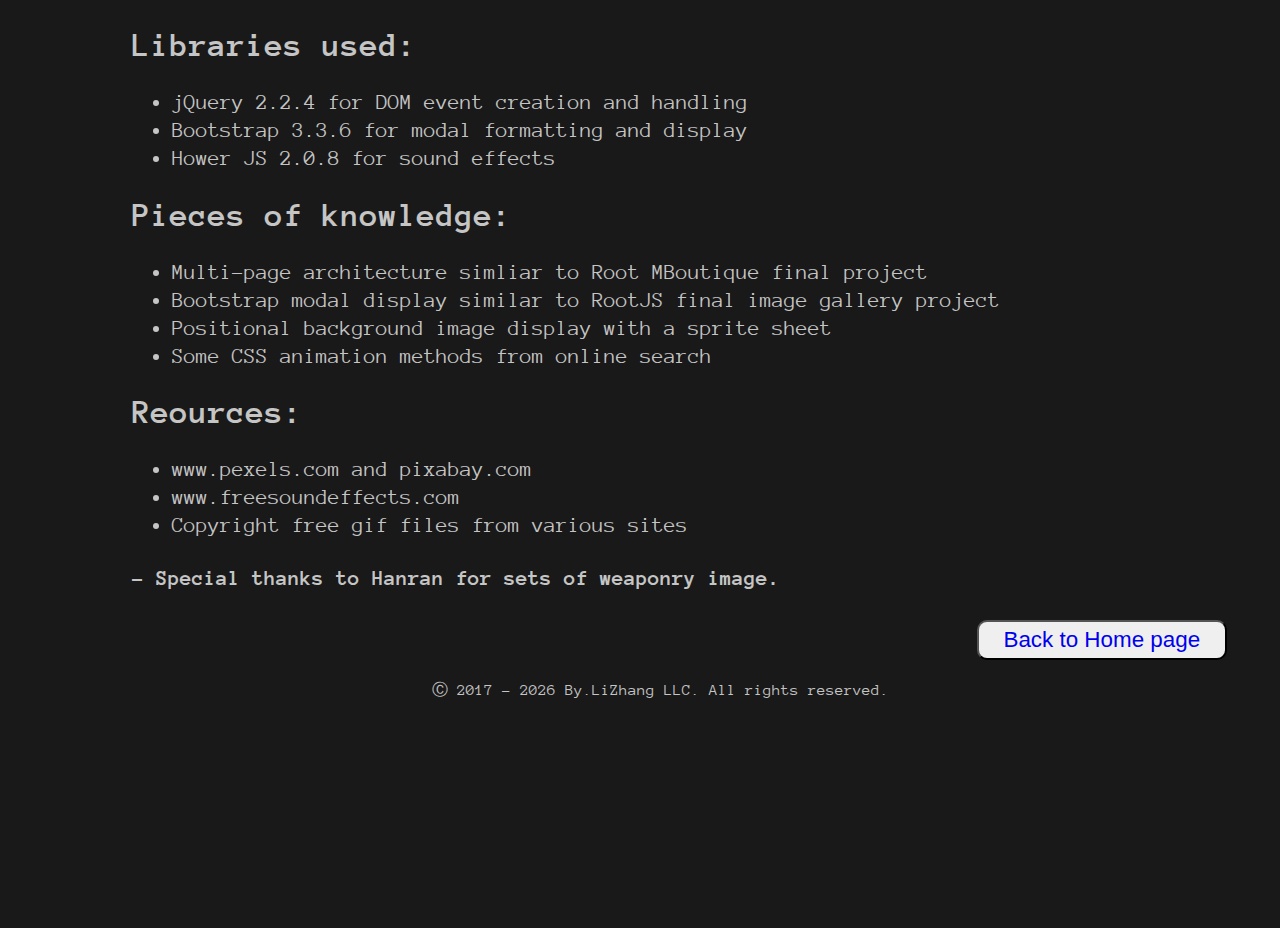
==== about.html @ dd32a66f "removed unused code from files" ====
<!DOCTYPE html>
<html lang="en" id="about">
<head>
	<meta charset="UTF-8">
	<title>About the guess game</title>
  	<link rel="stylesheet" type="text/css" href="style.css">
</head>
<body>
	<section>
		<h2>Libraries used:</h2>
		<ul>
			<li>jQuery 2.2.4 for DOM event creation and handling</li>
			<li>Bootstrap 3.3.6 for modal formatting and display</li>
			<li>Hower JS 2.0.8 for sound effects</li>
		</ul>
		<h2>Pieces of knowledge:</h2>
		<ul>
			<li>Multi-page architecture simliar to Root MBoutique final project</li>
			<li>Bootstrap modal display similar to RootJS final image gallery project</li>
			<li>Positional background image display with a sprite sheet</li>
			<li>Some CSS animation methods from online search</li>
		</ul>
		<h2>Reources: </h2>
		<ul>
			<li>www.pexels.com and pixabay.com</li>
			<li>www.freesoundeffects.com</li>
			<li>Copyright free gif files from various sites</li>
		</ul>
		<h4>- Special thanks to Hanran for sets of weaponry image.</h4>
		<button><a href="home.html">Back to Home page</a></button>
	</section>
	<footer>
	    <p>&#9400 2017 - <script>document.write(new Date().getFullYear());</script> By.LiZhang LLC. All rights reserved.</p>
	</footer>
</body>
</html>
---- style.css ----
/* Google Fonts */
@import url(https://fonts.googleapis.com/css?family=Anonymous+Pro);

/* Global */
#home *, #game *, #win * {
  margin: 0;
  padding: 0;
}

#home body, #game body, #win body, #about body{
  color: rgba(255,255,255,.75);
  font-family: 'Anonymous Pro', monospace;  
  background-color: rgb(25,25,25);  
  height: 100vh;
  margin-top: 3vh;
  width: 96%;
  min-width: 1320px;
  margin: 0 auto;
}

#home footer, #game footer, #win footer,  #about footer{
  width: 500px;
  height: 30px;
  margin: 0 auto;
  text-align: center;
}

/*home page*/

#home #container {
  width: 95%;
  margin: 10px auto;
  position: relative;
}

#home .gamearea, #game .gamearea {
  background-position: 0% 0%;
  width: 650px;
  height: 450px;
  margin-left: 20px;
  margin-bottom: 20px;
  display: inline-block;
  box-sizing: border-box;
}

#home div.typewriter p {
  margin: 0 auto;
  margin-top: 10px;
}

/*#home body {
  margin-top: 10px;
}*/

#home body .gamearea {
    background: url(img/pirates.jpg);
    background-size: contain;
    background-repeat: no-repeat;
    margin-left: 100px; 
    margin-top: 15px;
    margin-bottom: 0px;
}

#home button.start {
  display: inline-block;
  margin: 0;
  position: absolute;
  left: 800px;
  top: 300px;
  bottom: 250px;
  height: 250px;
  width: 250px;
  font-size: 180%;
  text-shadow: 0px 4px 2px rgba(70, 70, 65, 1);
  color: red;
  background-color: darkgrey;
  text-align: center;
  border-radius: 50%;
}

#home button.start:hover {  
   opacity: 1;   
   background-color: rgb(5,190,30);
   /*Reflection*/
  -webkit-box-reflect: below 0px -webkit-gradient(linear, left top, left bottom, from(transparent), color-stop(.7, transparent), to(rgba(0,0,0,0.4)));
 
   /*Glow*/
  -webkit-box-shadow: 0px 0px 100px rgba(5,173,30,0.9);
  -moz-box-shadow: 0px 0px 100px rgba(5,173,30,0.9);
  box-shadow: 0px 0px 50px rgba(5,173,30,0.9);
} 


#home .start > a {
  text-decoration: none;
}

.line-1, .line-2, .line-3{ 
    width: 24em;
    margin: 10px auto;
    border-right: 2px solid rgba(255,255,255,.75);
    font-size: 200%;
    color: #1ec503;
    text-align: left;
    white-space: nowrap;
    overflow: hidden;
}

.line-4{
    width: 24em;
    margin: 20px auto;
    margin-bottom: 10px;
    border-right: 2px solid rgba(255,255,255,.75);
    font-size: 350%;
    color: red;
    font-weight: bold;
    text-align: center;
    white-space: nowrap;
    overflow: hidden;
    text-shadow: 1px 1px darkgrey;
}

.line-5{
    position: absolute;
    top: 180px;  
    left: 750px;
    width: 10em;
    /*margin: 0 auto;*/
    border-right: 2px solid rgba(255,255,255,.75);
    font-size: 100%;
    color: cyan;
    /*text-align: right;*/
    white-space: nowrap;
    overflow: hidden;
}

/* Animation */
.anim-typewriter1{
  animation: typewriter1 4.3s steps(43) 1s 1 normal both,
             blinkTextCursor 0.8s steps(43) 9.6 normal;
  border-right: 2px solid transparent;
  -webkit-animation-delay: 2s; 
}

.anim-typewriter2{
  animation: typewriter2 2.7s steps(27) 1s 1 normal both,
             blinkTextCursor 0.8s steps(27) 5.7 normal;
  border-right: 2px solid transparent;
  -webkit-animation-delay: 11.2s; 
}

.anim-typewriter3{
  animation: typewriter3 5.4s steps(54) 1s 1 normal both,
             blinkTextCursor 0.8s steps(54) 9.7 normal;
  border-right: 2px solid transparent;
  -webkit-animation-delay: 16.3s; 
}

.anim-typewriter4{
  animation: typewriter4 2s steps(13) 1s 1 normal both,
             blinkTextCursor 1s steps(13) 5 normal;
  border-right: 2px solid transparent;
  -webkit-animation-delay: 25s; 
}

.anim-typewriter5{
  animation: typewriter5 2s steps(22) 1s 1 normal both,
             blinkTextCursor 1s steps(22) 20 normal;
  border-right: 2px solid transparent;
  -webkit-animation-delay: 30.5s; 
}

@keyframes typewriter1{
  from{width: 0;}
  to{width: 23.4em;}
}
@keyframes blinkTextCursor{
  from{border-right-color: rgba(255,255,255,.75);}
  to{border-right-color: transparent;}
}

@keyframes typewriter2{
  from{width: 0;}
  to{width: 14.8em;}
}

@keyframes typewriter3{
  from{width: 0;}
  to{width: 29.5em;}
}

@keyframes typewriter4{
  from{width: 0;}
  to{width: 8.6em;}
}

@keyframes typewriter5{
  from{width: 0;}
  to{width: 17.5em;}
}

/*game.html*/

#game body {
  min-width: 1320px; 
  margin: 30px auto; 
}

#game .upperhalf{
  width: 80%;
  min-width: 1320px;
  margin: 10px auto;
  box-sizing: border-box;
}

#game .gamearea {
  background: url(img/gatekeeper.jpg);
  background-size: cover;
  background-repeat: no-repeat;
}

#game .weapon1, #game .weapon2, #game .gamearea {
  height: 450px;
  width: 400px;
  display: inline-block;
  /*border: 1px solid green;*/
  box-sizing: border-box;
  margin: 0;
  position: relative;
  vertical-align: top;
}

#game .gamearea {
  width: 450px;
}

#game .upperhalf img {
  width: 150px;
  margin: 0 20px;
}

#game #numbers {
    /*border: 1px solid blue;*/
    width: 1310px;
    height: 150px;
    vertical-align: top;
    margin: 0 auto;
    box-sizing: border-box;
}

#numbers > div {
  width: 680px;
  margin: 30px 0;
  display: inline-block;
}

#numbers > .rowleft {
  width: 615px;
}

#numbers .rowleft button, #numbers .rowright button {
  height: 95px;
  width: 120px;
  display: inline-block;
  color: red;
  margin: 0;
  border-width: 0;
  font-size: 0;
  background: url(img/roman.jpg);
  background-size: 700px;

  opacity: 0.8;
  /*Transition*/
  -webkit-transition: all 0.5s ease;
  -moz-transition: all 0.5s ease;
  -o-transition: all 0.5s ease;  
  /*Reflection*/
  /*-webkit-box-reflect: below 0px -webkit-gradient(linear, left top, left bottom, from(transparent), color-stop(.7, transparent), to(rgba(0,0,0,0.1)));*/
}

/*#game #numbers button:nth-of-type(1){
  margin-left: 10px;
}
*/
#game #numbers .one {
  background-position-x: 660px;
  background-position-y: 18.4%;
}

#game #numbers .two {
  background-position-x: 560px;
  background-position-y: 18.4%;
}

#game #numbers .three {
  background-position-x: 445px;
  background-position-y: 18.4%;
}

#game #numbers .four {
  background-position-x: 300px;
  background-position-y: 18.4%;
}


#game #numbers .five {
  background-position-x: 155px;
  background-position-y: 18.4%;
}

#game #numbers .six {
  background-position-x: 658px;
  background-position-y: 76%;
  width: 135px;
}

#game #numbers .seven {
  background-position-x: 500px;
  background-position-y: 76%;
  width: 140px;
}

#game #numbers .eight {
  background-position-x: 330px;
  background-position-y: 76%;
  width: 145px;
}

#game #numbers .nine {
  background-position-x: 158px;
  background-position-y: 76%;
  width: 112px;
}

#game #numbers .ten {
  background-position-x: 123px;
  background-position-y: 76%;
  width: 100px;
}

#game #numbers div.wrapper {
  display: inline;
}

#game #numbers .wrapper:hover button, #game #numbers .wrapper:hover .frame {  
   opacity: 1;   
   /*Reflection*/
  /*-webkit-box-reflect: below 0px -webkit-gradient(linear, left top, left bottom, from(transparent), color-stop(.7, transparent), to(rgba(0,0,0,0.4)));*/
 
   /*Glow*/
  -webkit-box-shadow: 0px 0px 120px rgba(198,0,0,0.9);
  -moz-box-shadow: 0px 0px 120px rgba(198,0,0,0.9);
  box-shadow: 0px 0px 120px rgba(198,0,0,0.9);
} 

#game #numbers .frame {
  width: 120px;
  height: 150px;
  position: absolute;
}

#game #numbers .frame.f1 {
  left: 35px;
  top: 30px;
}

#game #numbers .frame.f2 {
  left: 235px;
  top: 30px;
}

#game #numbers .frame.f3 {
  left: 35px;
  top: 183px;
}

#game #numbers .frame.f4 {
  left: 235px;
  top: 183px;
}

#game #numbers .frame.f5 {
  left: 35px;
  top: 330px;
}

#game #numbers .frame.f6 {
  left: 887px;
  top: 30px;
}

#game #numbers .frame.f7 {
  left: 1082px;
  top: 30px;
}

#game #numbers .frame.f8 {
  left: 887px;
  top: 183px;
}

#game #numbers .frame.f9 {
  left: 1082px;
  top: 183px;
}

#game #numbers .frame.f10 {
 left: 887px;
  top: 330px;
}

/*modal*/
#gallery{
  height: 100vh;
}

#game .modal-body > img{
  height: 380px;
  margin: 0 auto;
}

.modal-dialog{
  width: 100%;
}

#game .modal-header .modal-title {
  color: #fff;
  font-size: 2.5em;
  text-align: center;
  height: 100px;
  box-sizing: border-box;
  padding-top: 5px;
}

/*win.html*/
#win body {
  min-width: 1000px;
  width: 90%;
  margin: 10px auto;
}

#win body>p {
  width: 80%
  margin: 10px auto;
  text-align: center;
  font-size: 350%
}

#win .reward {
  background-image: url(img/chest.png);
  width: 900px;
  height: 550px;
  margin: 10px auto;
  background-repeat: no-repeat;
  background-size: contain;
  background-position: center;
}

#win .replay, #win .about {
  height: 60px;
  width: 200px;
  font-size: 200%;
  background-color: darkgrey;
  position: absolute;
  left: 980px;
  
}

#win .replay {
  top: 400px;
}

#win .about {
  top: 500px;
}

#win button {
  border-radius: 10px;
}

#win button a:hover{
  text-decoration: none;
}

/*about page*/
#about body section {
  width: 80%;
  min-width: 800px;
  margin: 20px auto;
  font-size: 1.4em;
}

#about ul {
  margin-bottom: 20px;
}

#about li {
  margin-bottom: 5px;
}

#about button {
  display: inline-block;
  height: 40px;
  width: 250px;
  font-size: 100%;
  color: #fff;
  position: relative;
  left: 80%;
  border-radius: 10px;
}

#about button:hover {
  background-color: #6e8ff4;
}

#about a {
  text-decoration: none;
}
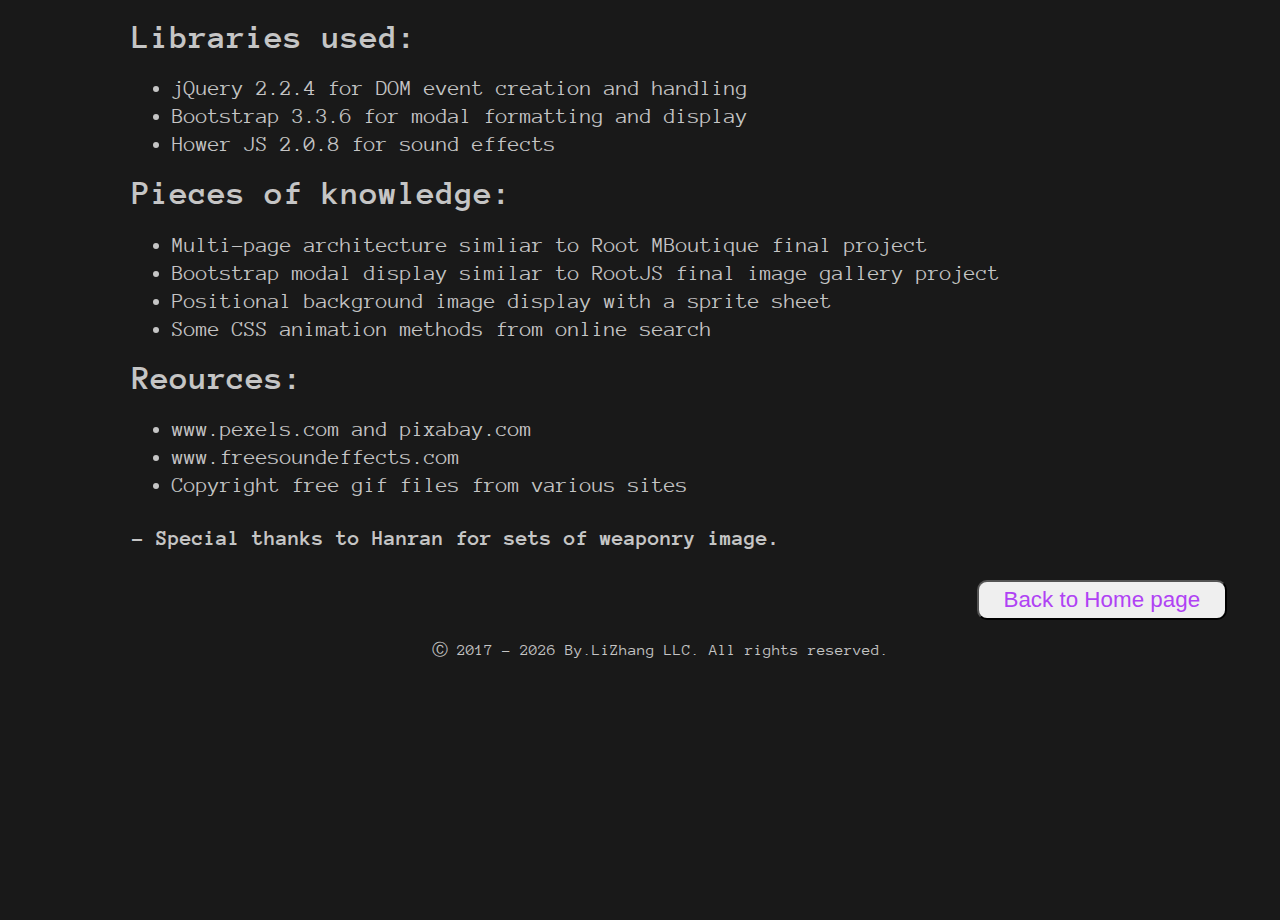
==== commit de9e3a4a: "removed links from buttons" ====
--- a/about.html
+++ b/about.html
@@ -4,6 +4,11 @@
 	<meta charset="UTF-8">
 	<title>About the guess game</title>
   	<link rel="stylesheet" type="text/css" href="style.css">
+  	<script>
+		function home() {
+	      document.location.href = 'home.html';
+	    }
+	</script>
 </head>
 <body>
 	<section>
@@ -27,7 +32,7 @@
 			<li>Copyright free gif files from various sites</li>
 		</ul>
 		<h4>- Special thanks to Hanran for sets of weaponry image.</h4>
-		<button><a href="home.html">Back to Home page</a></button>
+		<button title="Play the game again" onclick="home()">Back to Home page</button>
 	</section>
 	<footer>
 	    <p>&#9400 2017 - <script>document.write(new Date().getFullYear());</script> By.LiZhang LLC. All rights reserved.</p>
--- a/style.css
+++ b/style.css
@@ -477,10 +477,7 @@
 
 #win button {
   border-radius: 10px;
-}
-
-#win button a:hover{
-  text-decoration: none;
+  color: rgb(118,41,165);
 }
 
 /*about page*/
@@ -504,16 +501,16 @@
   height: 40px;
   width: 250px;
   font-size: 100%;
-  color: #fff;
+  color: rgb(176,66,244);
   position: relative;
   left: 80%;
   border-radius: 10px;
 }
 
-#about button:hover {
+#win button:hover, #about button:hover {
   background-color: #6e8ff4;
 }
 
-#about a {
-  text-decoration: none;
-}
+#about h2 {
+  margin: 15px auto;
+}
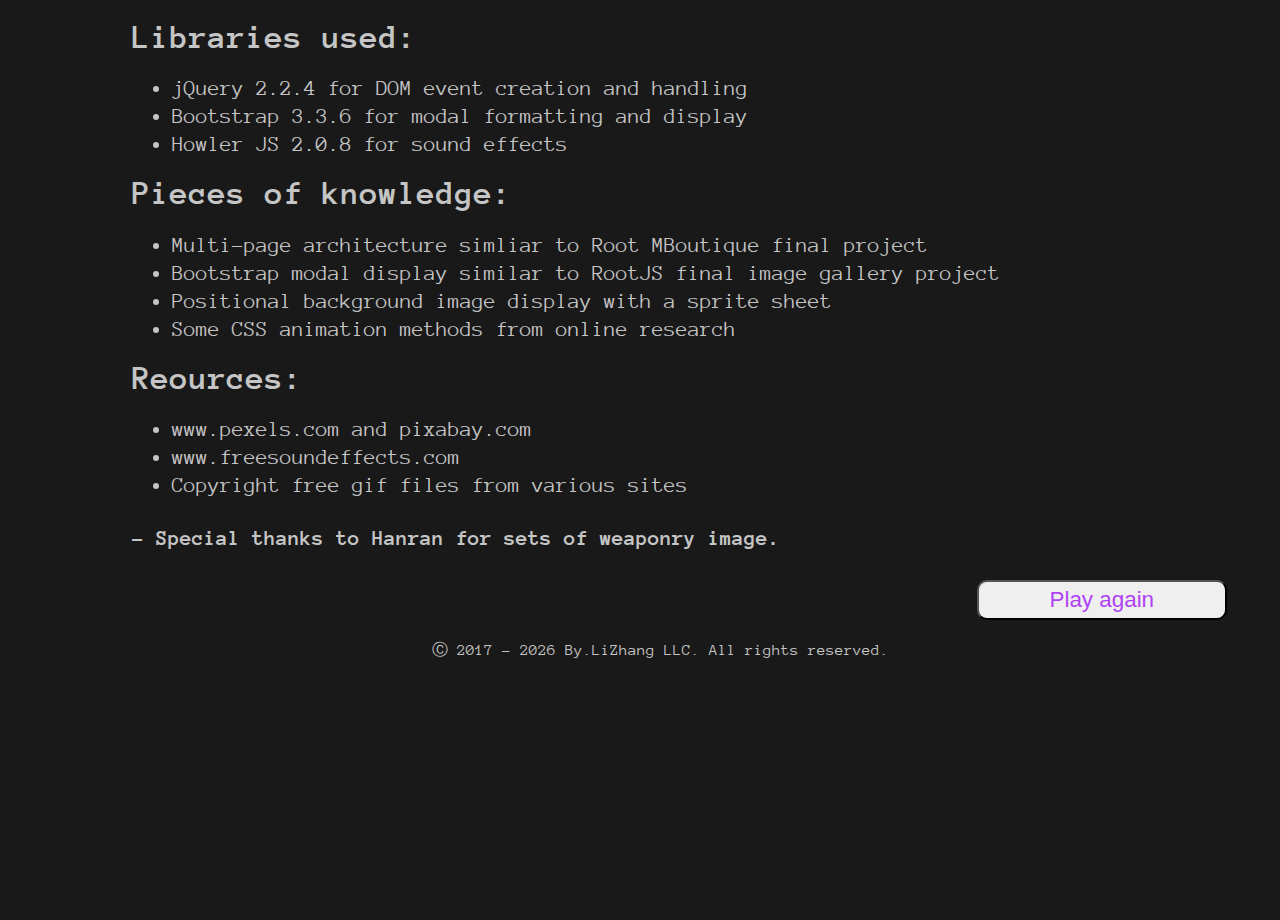
==== commit 463fc306: "fixed typo" ====
--- a/about.html
+++ b/about.html
@@ -16,14 +16,14 @@
 		<ul>
 			<li>jQuery 2.2.4 for DOM event creation and handling</li>
 			<li>Bootstrap 3.3.6 for modal formatting and display</li>
-			<li>Hower JS 2.0.8 for sound effects</li>
+			<li>Howler JS 2.0.8 for sound effects</li>
 		</ul>
 		<h2>Pieces of knowledge:</h2>
 		<ul>
 			<li>Multi-page architecture simliar to Root MBoutique final project</li>
 			<li>Bootstrap modal display similar to RootJS final image gallery project</li>
 			<li>Positional background image display with a sprite sheet</li>
-			<li>Some CSS animation methods from online search</li>
+			<li>Some CSS animation methods from online research</li>
 		</ul>
 		<h2>Reources: </h2>
 		<ul>
@@ -32,7 +32,7 @@
 			<li>Copyright free gif files from various sites</li>
 		</ul>
 		<h4>- Special thanks to Hanran for sets of weaponry image.</h4>
-		<button title="Play the game again" onclick="home()">Back to Home page</button>
+		<button title="Back to Home page" onclick="home()">Play again</button>
 	</section>
 	<footer>
 	    <p>&#9400 2017 - <script>document.write(new Date().getFullYear());</script> By.LiZhang LLC. All rights reserved.</p>
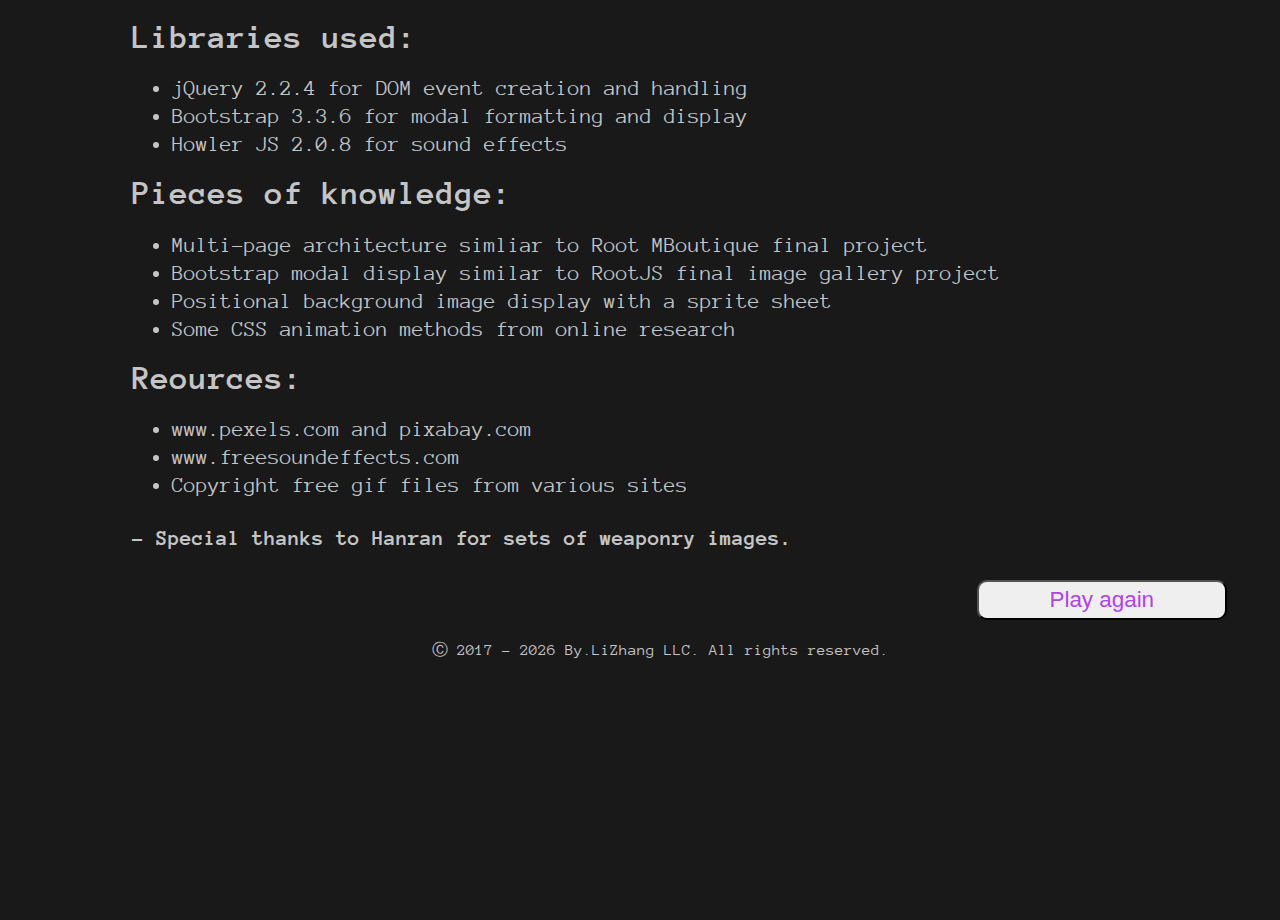
==== commit 7d69e3a5: "fixed typo" ====
--- a/about.html
+++ b/about.html
@@ -3,7 +3,7 @@
 <head>
 	<meta charset="UTF-8">
 	<title>About the guess game</title>
-  	<link rel="stylesheet" type="text/css" href="style.css">
+  	<link rel="stylesheet" type="text/css" href="css/style.css">
   	<script>
 		function home() {
 	      document.location.href = 'home.html';
@@ -31,7 +31,7 @@
 			<li>www.freesoundeffects.com</li>
 			<li>Copyright free gif files from various sites</li>
 		</ul>
-		<h4>- Special thanks to Hanran for sets of weaponry image.</h4>
+		<h4>- Special thanks to Hanran for sets of weaponry images.</h4>
 		<button title="Back to Home page" onclick="home()">Play again</button>
 	</section>
 	<footer>
--- a/css/style.css
+++ b/css/style.css
@@ -0,0 +1,516 @@
+
+ /* Google Fonts */
+@import url(https://fonts.googleapis.com/css?family=Anonymous+Pro);
+
+/* Global */
+#home *, #game *, #win * {
+  margin: 0;
+  padding: 0;
+}
+
+#home body, #game body, #win body, #about body{
+  color: rgba(255,255,255,.75);
+  font-family: 'Anonymous Pro', monospace;  
+  background-color: rgb(25,25,25);  
+  height: 100vh;
+  margin-top: 3vh;
+  width: 96%;
+  min-width: 1320px;
+  margin: 0 auto;
+}
+
+#home footer, #game footer, #win footer,  #about footer{
+  width: 500px;
+  height: 30px;
+  margin: 0 auto;
+  text-align: center;
+}
+
+/*home page*/
+
+#home #container {
+  width: 95%;
+  margin: 10px auto;
+  position: relative;
+}
+
+#home .gamearea, #game .gamearea {
+  background-position: 0% 0%;
+  width: 650px;
+  height: 450px;
+  margin-left: 20px;
+  margin-bottom: 20px;
+  display: inline-block;
+  box-sizing: border-box;
+}
+
+#home div.typewriter p {
+  margin: 0 auto;
+  margin-top: 10px;
+}
+
+/*#home body {
+  margin-top: 10px;
+}*/
+
+#home body .gamearea {
+    background: url(../img/pirates.jpg);
+    background-size: contain;
+    background-repeat: no-repeat;
+    margin-left: 100px; 
+    margin-top: 15px;
+    margin-bottom: 0px;
+}
+
+#home button.start {
+  display: inline-block;
+  margin: 0;
+  position: absolute;
+  left: 800px;
+  top: 300px;
+  bottom: 250px;
+  height: 250px;
+  width: 250px;
+  font-size: 180%;
+  text-shadow: 0px 4px 2px rgba(70, 70, 65, 1);
+  color: red;
+  background-color: darkgrey;
+  text-align: center;
+  border-radius: 50%;
+}
+
+#home button.start:hover {  
+   opacity: 1;   
+   background-color: rgb(5,190,30);
+   /*Reflection*/
+  -webkit-box-reflect: below 0px -webkit-gradient(linear, left top, left bottom, from(transparent), color-stop(.7, transparent), to(rgba(0,0,0,0.4)));
+ 
+   /*Glow*/
+  -webkit-box-shadow: 0px 0px 100px rgba(5,173,30,0.9);
+  -moz-box-shadow: 0px 0px 100px rgba(5,173,30,0.9);
+  box-shadow: 0px 0px 50px rgba(5,173,30,0.9);
+} 
+
+
+#home .start > a {
+  text-decoration: none;
+}
+
+.line-1, .line-2, .line-3{ 
+    width: 24em;
+    margin: 10px auto;
+    border-right: 2px solid rgba(255,255,255,.75);
+    font-size: 200%;
+    color: #1ec503;
+    text-align: left;
+    white-space: nowrap;
+    overflow: hidden;
+}
+
+.line-4{
+    width: 24em;
+    margin: 20px auto;
+    margin-bottom: 10px;
+    border-right: 2px solid rgba(255,255,255,.75);
+    font-size: 350%;
+    color: red;
+    font-weight: bold;
+    text-align: center;
+    white-space: nowrap;
+    overflow: hidden;
+    text-shadow: 1px 1px darkgrey;
+}
+
+.line-5{
+    position: absolute;
+    top: 180px;  
+    left: 750px;
+    width: 10em;
+    /*margin: 0 auto;*/
+    border-right: 2px solid rgba(255,255,255,.75);
+    font-size: 100%;
+    color: cyan;
+    /*text-align: right;*/
+    white-space: nowrap;
+    overflow: hidden;
+}
+
+/* Animation */
+.anim-typewriter1{
+  animation: typewriter1 4.3s steps(43) 1s 1 normal both,
+             blinkTextCursor 0.8s steps(43) 9.6 normal;
+  border-right: 2px solid transparent;
+  -webkit-animation-delay: 2s; 
+}
+
+.anim-typewriter2{
+  animation: typewriter2 2.7s steps(27) 1s 1 normal both,
+             blinkTextCursor 0.8s steps(27) 5.7 normal;
+  border-right: 2px solid transparent;
+  -webkit-animation-delay: 11.2s; 
+}
+
+.anim-typewriter3{
+  animation: typewriter3 5.4s steps(54) 1s 1 normal both,
+             blinkTextCursor 0.8s steps(54) 9.7 normal;
+  border-right: 2px solid transparent;
+  -webkit-animation-delay: 16.3s; 
+}
+
+.anim-typewriter4{
+  animation: typewriter4 2s steps(13) 1s 1 normal both,
+             blinkTextCursor 1s steps(13) 5 normal;
+  border-right: 2px solid transparent;
+  -webkit-animation-delay: 25s; 
+}
+
+.anim-typewriter5{
+  animation: typewriter5 2s steps(22) 1s 1 normal both,
+             blinkTextCursor 1s steps(22) 20 normal;
+  border-right: 2px solid transparent;
+  -webkit-animation-delay: 30.5s; 
+}
+
+@keyframes typewriter1{
+  from{width: 0;}
+  to{width: 23.4em;}
+}
+@keyframes blinkTextCursor{
+  from{border-right-color: rgba(255,255,255,.75);}
+  to{border-right-color: transparent;}
+}
+
+@keyframes typewriter2{
+  from{width: 0;}
+  to{width: 14.8em;}
+}
+
+@keyframes typewriter3{
+  from{width: 0;}
+  to{width: 29.5em;}
+}
+
+@keyframes typewriter4{
+  from{width: 0;}
+  to{width: 8.6em;}
+}
+
+@keyframes typewriter5{
+  from{width: 0;}
+  to{width: 17.5em;}
+}
+
+/*game.html*/
+
+#game body {
+  min-width: 1320px; 
+  margin: 30px auto; 
+}
+
+#game .upperhalf{
+  width: 80%;
+  min-width: 1320px;
+  margin: 10px auto;
+  box-sizing: border-box;
+}
+
+#game .gamearea {
+  background: url(../img/gatekeeper.jpg);
+  background-size: cover;
+  background-repeat: no-repeat;
+}
+
+#game .weapon1, #game .weapon2, #game .gamearea {
+  height: 450px;
+  width: 400px;
+  display: inline-block;
+  /*border: 1px solid green;*/
+  box-sizing: border-box;
+  margin: 0;
+  position: relative;
+  vertical-align: top;
+}
+
+#game .gamearea {
+  width: 450px;
+}
+
+#game .upperhalf img {
+  width: 150px;
+  margin: 0 20px;
+}
+
+#game #numbers {
+    /*border: 1px solid blue;*/
+    width: 1310px;
+    height: 150px;
+    vertical-align: top;
+    margin: 0 auto;
+    box-sizing: border-box;
+}
+
+#numbers > div {
+  width: 680px;
+  margin: 30px 0;
+  display: inline-block;
+}
+
+#numbers > .rowleft {
+  width: 615px;
+}
+
+#numbers .rowleft button, #numbers .rowright button {
+  height: 95px;
+  width: 120px;
+  display: inline-block;
+  color: red;
+  margin: 0;
+  border-width: 0;
+  font-size: 0;
+  background: url(../img/roman.jpg);
+  background-size: 700px;
+
+  opacity: 0.8;
+  /*Transition*/
+  -webkit-transition: all 0.5s ease;
+  -moz-transition: all 0.5s ease;
+  -o-transition: all 0.5s ease;  
+  /*Reflection*/
+  /*-webkit-box-reflect: below 0px -webkit-gradient(linear, left top, left bottom, from(transparent), color-stop(.7, transparent), to(rgba(0,0,0,0.1)));*/
+}
+
+/*#game #numbers button:nth-of-type(1){
+  margin-left: 10px;
+}
+*/
+#game #numbers .one {
+  background-position-x: 660px;
+  background-position-y: 18.4%;
+}
+
+#game #numbers .two {
+  background-position-x: 560px;
+  background-position-y: 18.4%;
+}
+
+#game #numbers .three {
+  background-position-x: 445px;
+  background-position-y: 18.4%;
+}
+
+#game #numbers .four {
+  background-position-x: 300px;
+  background-position-y: 18.4%;
+}
+
+
+#game #numbers .five {
+  background-position-x: 155px;
+  background-position-y: 18.4%;
+}
+
+#game #numbers .six {
+  background-position-x: 658px;
+  background-position-y: 76%;
+  width: 135px;
+}
+
+#game #numbers .seven {
+  background-position-x: 500px;
+  background-position-y: 76%;
+  width: 140px;
+}
+
+#game #numbers .eight {
+  background-position-x: 330px;
+  background-position-y: 76%;
+  width: 145px;
+}
+
+#game #numbers .nine {
+  background-position-x: 158px;
+  background-position-y: 76%;
+  width: 112px;
+}
+
+#game #numbers .ten {
+  background-position-x: 123px;
+  background-position-y: 76%;
+  width: 100px;
+}
+
+#game #numbers div.wrapper {
+  display: inline;
+}
+
+#game #numbers .wrapper:hover button, #game #numbers .wrapper:hover .frame {  
+   opacity: 1;   
+   /*Reflection*/
+  /*-webkit-box-reflect: below 0px -webkit-gradient(linear, left top, left bottom, from(transparent), color-stop(.7, transparent), to(rgba(0,0,0,0.4)));*/
+ 
+   /*Glow*/
+  -webkit-box-shadow: 0px 0px 120px rgba(198,0,0,0.9);
+  -moz-box-shadow: 0px 0px 120px rgba(198,0,0,0.9);
+  box-shadow: 0px 0px 120px rgba(198,0,0,0.9);
+} 
+
+#game #numbers .frame {
+  width: 120px;
+  height: 150px;
+  position: absolute;
+}
+
+#game #numbers .frame.f1 {
+  left: 35px;
+  top: 30px;
+}
+
+#game #numbers .frame.f2 {
+  left: 235px;
+  top: 30px;
+}
+
+#game #numbers .frame.f3 {
+  left: 35px;
+  top: 183px;
+}
+
+#game #numbers .frame.f4 {
+  left: 235px;
+  top: 183px;
+}
+
+#game #numbers .frame.f5 {
+  left: 35px;
+  top: 330px;
+}
+
+#game #numbers .frame.f6 {
+  left: 887px;
+  top: 30px;
+}
+
+#game #numbers .frame.f7 {
+  left: 1082px;
+  top: 30px;
+}
+
+#game #numbers .frame.f8 {
+  left: 887px;
+  top: 183px;
+}
+
+#game #numbers .frame.f9 {
+  left: 1082px;
+  top: 183px;
+}
+
+#game #numbers .frame.f10 {
+ left: 887px;
+  top: 330px;
+}
+
+/*modal*/
+#gallery{
+  height: 100vh;
+}
+
+#game .modal-body > img{
+  height: 380px;
+  margin: 0 auto;
+}
+
+.modal-dialog{
+  width: 100%;
+}
+
+#game .modal-header .modal-title {
+  color: #fff;
+  font-size: 2.5em;
+  text-align: center;
+  height: 100px;
+  box-sizing: border-box;
+  padding-top: 5px;
+}
+
+/*win.html*/
+#win body {
+  min-width: 1000px;
+  width: 90%;
+  margin: 10px auto;
+}
+
+#win body>p {
+  width: 80%
+  margin: 10px auto;
+  text-align: center;
+  font-size: 350%
+}
+
+#win .reward {
+  background-image: url(../img/chest.png);
+  width: 900px;
+  height: 550px;
+  margin: 10px auto;
+  background-repeat: no-repeat;
+  background-size: contain;
+  background-position: center;
+}
+
+#win .replay, #win .about {
+  height: 60px;
+  width: 200px;
+  font-size: 200%;
+  background-color: darkgrey;
+  position: absolute;
+  left: 980px;
+  
+}
+
+#win .replay {
+  top: 400px;
+}
+
+#win .about {
+  top: 500px;
+}
+
+#win button {
+  border-radius: 10px;
+  color: rgb(118,41,165);
+}
+
+/*about page*/
+#about body section {
+  width: 80%;
+  min-width: 800px;
+  margin: 20px auto;
+  font-size: 1.4em;
+}
+
+#about ul {
+  margin-bottom: 20px;
+}
+
+#about li {
+  margin-bottom: 5px;
+}
+
+#about button {
+  display: inline-block;
+  height: 40px;
+  width: 250px;
+  font-size: 100%;
+  color: rgb(176,66,244);
+  position: relative;
+  left: 80%;
+  border-radius: 10px;
+}
+
+#win button:hover, #about button:hover {
+  background-color: #6e8ff4;
+}
+
+#about h2 {
+  margin: 15px auto;
+}
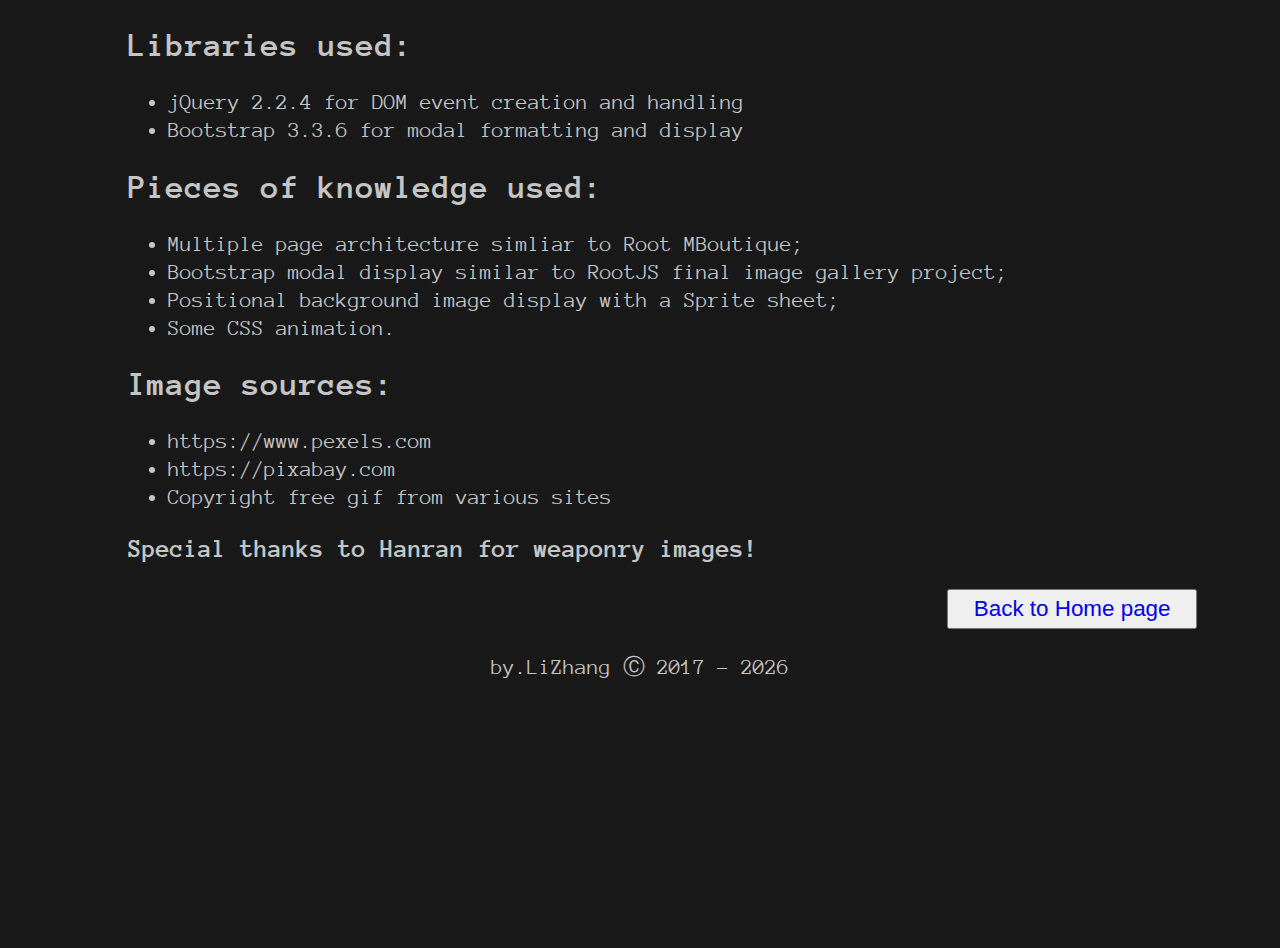
==== commit 79a93cd1: "Merge pull request #4 from ByLiZhang/v0.3" ====
--- a/about.html
+++ b/about.html
@@ -3,39 +3,31 @@
 <head>
 	<meta charset="UTF-8">
 	<title>About the guess game</title>
-  	<link rel="stylesheet" type="text/css" href="css/style.css">
-  	<script>
-		function home() {
-	      document.location.href = 'home.html';
-	    }
-	</script>
+  	<link rel="stylesheet" type="text/css" href="style.css">
 </head>
 <body>
-	<section>
-		<h2>Libraries used:</h2>
-		<ul>
-			<li>jQuery 2.2.4 for DOM event creation and handling</li>
-			<li>Bootstrap 3.3.6 for modal formatting and display</li>
-			<li>Howler JS 2.0.8 for sound effects</li>
-		</ul>
-		<h2>Pieces of knowledge:</h2>
-		<ul>
-			<li>Multi-page architecture simliar to Root MBoutique final project</li>
-			<li>Bootstrap modal display similar to RootJS final image gallery project</li>
-			<li>Positional background image display with a sprite sheet</li>
-			<li>Some CSS animation methods from online research</li>
-		</ul>
-		<h2>Reources: </h2>
-		<ul>
-			<li>www.pexels.com and pixabay.com</li>
-			<li>www.freesoundeffects.com</li>
-			<li>Copyright free gif files from various sites</li>
-		</ul>
-		<h4>- Special thanks to Hanran for sets of weaponry images.</h4>
-		<button title="Back to Home page" onclick="home()">Play again</button>
-	</section>
+	<h2>Libraries used:</h2>
+	<ul>
+		<li>jQuery 2.2.4 for DOM event creation and handling</li>
+		<li>Bootstrap 3.3.6 for modal formatting and display</li>
+	</ul>
+	<h2>Pieces of knowledge used:</h2>
+	<ul>
+		<li>Multiple page architecture simliar to Root MBoutique;</li>
+		<li>Bootstrap modal display similar to RootJS final image gallery project;</li>
+		<li>Positional background image display with a Sprite sheet;</li>
+		<li>Some CSS animation.</li>
+	</ul>
+	<h2>Image sources: </h2>
+	<ul>
+		<li>https://www.pexels.com</li>
+		<li>https://pixabay.com</li>
+		<li>Copyright free gif from various sites</li>
+	</ul>
+	<h3>Special thanks to Hanran for weaponry images!</h3>
+	<button><a href="home.html">Back to Home page</a></button>
 	<footer>
-	    <p>&#9400 2017 - <script>document.write(new Date().getFullYear());</script> By.LiZhang LLC. All rights reserved.</p>
+		<p>by.LiZhang &#9400 2017 - <script>document.write(new Date().getFullYear());</script></p>
 	</footer>
 </body>
 </html>--- a/style.css
+++ b/style.css
@@ -0,0 +1,509 @@
+
+ /* Google Fonts */
+@import url(https://fonts.googleapis.com/css?family=Anonymous+Pro);
+
+/* Global */
+#home *, #game *, #win * {
+  margin: 0;
+  padding: 0;
+}
+
+#home body, #game body, #win body, #about body{
+  color: rgba(255,255,255,.75);
+  font-family: 'Anonymous Pro', monospace;  
+  background-color: rgb(25,25,25);  
+  height: 100vh;
+}
+
+#home footer, #game footer, #win footer,  #about footer{
+  width: 500px;
+  height: 30px;
+  margin: 0 auto;
+  text-align: center;
+}
+
+/*home page*/
+
+#home #container {
+  width: 95%;
+  margin: 10px auto;
+  position: relative;
+}
+
+#home .gamearea, #game .gamearea {
+  background-position: 0% 0%;
+  width: 650px;
+  height: 450px;
+  margin-left: 20px;
+  margin-bottom: 20px;
+  display: inline-block;
+  box-sizing: border-box;
+}
+
+#home div.typewriter p {
+  margin: 0 auto;
+  margin-top: 10px;
+}
+
+/*#home body {
+  margin-top: 10px;
+}*/
+
+#home body .gamearea {
+    background: url(img/pirates.jpg);
+    background-size: contain;
+    background-repeat: no-repeat;
+    margin-left: 100px; 
+    margin-top: 30px;
+    margin-bottom: 0px;
+}
+
+#home button.start {
+  display: inline-block;
+  margin: 0;
+  position: absolute;
+  left: 800px;
+  bottom: 250px;
+  height: 50px;
+  width: 250px;
+  font-size: 150%;
+  color: red;
+  background-color: darkgrey;
+  text-align: center;
+}
+
+#home button.start:hover {  
+   opacity: 1;   
+   background-color: rgb(5,190,30);
+   /*Reflection*/
+  -webkit-box-reflect: below 0px -webkit-gradient(linear, left top, left bottom, from(transparent), color-stop(.7, transparent), to(rgba(0,0,0,0.4)));
+ 
+   /*Glow*/
+  -webkit-box-shadow: 0px 0px 100px rgba(5,173,30,0.9);
+  -moz-box-shadow: 0px 0px 100px rgba(5,173,30,0.9);
+  box-shadow: 0px 0px 50px rgba(5,173,30,0.9);
+} 
+
+
+#home .start > a {
+  text-decoration: none;
+}
+
+.line-1, .line-2, .line-3{ 
+    width: 24em;
+    margin: 10px auto;
+    border-right: 2px solid rgba(255,255,255,.75);
+    font-size: 200%;
+    color: #1ec503;
+    text-align: left;
+    white-space: nowrap;
+    overflow: hidden;
+}
+
+.line-4{
+    width: 24em;
+    margin: 20px auto;
+    margin-bottom: 10px;
+    border-right: 2px solid rgba(255,255,255,.75);
+    font-size: 350%;
+    color: red;
+    font-weight: bold;
+    text-align: center;
+    white-space: nowrap;
+    overflow: hidden;
+    text-shadow: 1px 1px darkgrey;
+}
+
+.line-5{
+    position: absolute;
+    top: 180px;  
+    left: 750px;
+    width: 10em;
+    /*margin: 0 auto;*/
+    border-right: 2px solid rgba(255,255,255,.75);
+    font-size: 100%;
+    color: cyan;
+    /*text-align: right;*/
+    white-space: nowrap;
+    overflow: hidden;
+}
+
+/* Animation */
+.anim-typewriter1{
+  animation: typewriter1 4.4s steps(44) 1s 1 normal both,
+             blinkTextCursor 0.8s steps(44) 9.6 normal;
+  border-right: 2px solid transparent;
+  -webkit-animation-delay: 3s; 
+}
+
+.anim-typewriter2{
+  animation: typewriter2 2.7s steps(27) 1s 1 normal both,
+             blinkTextCursor 0.8s steps(27) 5.7 normal;
+  border-right: 2px solid transparent;
+  -webkit-animation-delay: 11.2s; 
+}
+
+.anim-typewriter3{
+  animation: typewriter3 5.4s steps(54) 1s 1 normal both,
+             blinkTextCursor 0.8s steps(54) 9.7 normal;
+  border-right: 2px solid transparent;
+  -webkit-animation-delay: 16.3s; 
+}
+
+.anim-typewriter4{
+  animation: typewriter4 2s steps(13) 1s 1 normal both,
+             blinkTextCursor 1s steps(13) 5 normal;
+  border-right: 2px solid transparent;
+  -webkit-animation-delay: 25s; 
+}
+
+.anim-typewriter5{
+  animation: typewriter5 2s steps(22) 1s 1 normal both,
+             blinkTextCursor 1s steps(22) 20 normal;
+  border-right: 2px solid transparent;
+  -webkit-animation-delay: 30.5s; 
+}
+
+@keyframes typewriter1{
+  from{width: 0;}
+  to{width: 24em;}
+}
+@keyframes blinkTextCursor{
+  from{border-right-color: rgba(255,255,255,.75);}
+  to{border-right-color: transparent;}
+}
+
+@keyframes typewriter2{
+  from{width: 0;}
+  to{width: 14.8em;}
+}
+
+@keyframes typewriter3{
+  from{width: 0;}
+  to{width: 29.5em;}
+}
+
+@keyframes typewriter4{
+  from{width: 0;}
+  to{width: 8.8em;}
+}
+
+@keyframes typewriter5{
+  from{width: 0;}
+  to{width: 17.5em;}
+}
+
+/*game.html*/
+
+#game body {
+  min-width: 1400px; 
+  margin: 0 auto; 
+}
+
+#game .upperhalf{
+  width: 80%;
+  min-width: 1350px;
+  margin: 10px auto;
+  box-sizing: border-box;
+}
+
+#game .gamearea {
+  background: url(img/gatekeeper.jpg);
+  background-size: cover;
+  background-repeat: no-repeat;
+}
+
+#game .weapon1, #game .weapon2, #game .gamearea {
+  height: 450px;
+  width: 450px;
+  display: inline-block;
+  /*border: 1px solid green;*/
+  box-sizing: border-box;
+  margin: 0;
+  position: relative;
+  vertical-align: top;
+}
+
+#game .upperhalf img {
+  width: 150px;
+  margin: 0 30px;
+}
+
+#game #numbers {
+    /*border: 1px solid blue;*/
+    width: 1350px;
+    height: 150px;
+    vertical-align: top;
+    margin: 0 auto;
+    box-sizing: border-box;
+}
+
+#numbers > div {
+  width: 680px;
+  margin: 30px 0;
+  display: inline-block;
+}
+
+#numbers > .rowleft {
+  width: 615px;
+  margin-left: 35px;
+}
+
+#numbers .rowleft button, #numbers .rowright button {
+  height: 95px;
+  width: 120px;
+  display: inline-block;
+  color: red;
+  margin: 0;
+  border-width: 0;
+  font-size: 0;
+  background: url(img/roman.jpg);
+  background-size: 700px;
+
+  opacity: 0.8;
+  /*Transition*/
+  -webkit-transition: all 0.5s ease;
+  -moz-transition: all 0.5s ease;
+  -o-transition: all 0.5s ease;  
+  /*Reflection*/
+  /*-webkit-box-reflect: below 0px -webkit-gradient(linear, left top, left bottom, from(transparent), color-stop(.7, transparent), to(rgba(0,0,0,0.1)));*/
+}
+
+/*#game #numbers button:nth-of-type(1){
+  margin-left: 10px;
+}
+*/
+#game #numbers .one {
+  background-position-x: 660px;
+  background-position-y: 18.4%;
+}
+
+#game #numbers .two {
+  background-position-x: 560px;
+  background-position-y: 18.4%;
+}
+
+#game #numbers .three {
+  background-position-x: 445px;
+  background-position-y: 18.4%;
+}
+
+#game #numbers .four {
+  background-position-x: 300px;
+  background-position-y: 18.4%;
+}
+
+
+#game #numbers .five {
+  background-position-x: 155px;
+  background-position-y: 18.4%;
+}
+
+#game #numbers .six {
+  background-position-x: 658px;
+  background-position-y: 76%;
+  width: 135px;
+}
+
+#game #numbers .seven {
+  background-position-x: 500px;
+  background-position-y: 76%;
+  width: 140px;
+}
+
+#game #numbers .eight {
+  background-position-x: 330px;
+  background-position-y: 76%;
+  width: 145px;
+}
+
+#game #numbers .nine {
+  background-position-x: 158px;
+  background-position-y: 76%;
+  width: 112px;
+}
+
+#game #numbers .ten {
+  background-position-x: 123px;
+  background-position-y: 76%;
+  width: 100px;
+}
+
+#game #numbers div.wrapper {
+  display: inline;
+}
+
+#game #numbers .wrapper:hover button, #game #numbers .wrapper:hover .frame {  
+   opacity: 1;   
+   /*Reflection*/
+  /*-webkit-box-reflect: below 0px -webkit-gradient(linear, left top, left bottom, from(transparent), color-stop(.7, transparent), to(rgba(0,0,0,0.4)));*/
+ 
+   /*Glow*/
+  -webkit-box-shadow: 0px 0px 120px rgba(198,0,0,0.9);
+  -moz-box-shadow: 0px 0px 120px rgba(198,0,0,0.9);
+  box-shadow: 0px 0px 120px rgba(198,0,0,0.9);
+} 
+
+#game #numbers .frame {
+  width: 120px;
+  height: 150px;
+  position: absolute;
+}
+
+#game #numbers .frame.f1 {
+  left: 70px;
+  top: 15px;
+}
+
+#game #numbers .frame.f2 {
+  left: 290px;
+  top: 15px;
+}
+
+#game #numbers .frame.f3 {
+  left: 70px;
+  top: 165px;
+}
+
+#game #numbers .frame.f4 {
+  left: 290px;
+  top: 165px;
+}
+
+#game #numbers .frame.f5 {
+  left: 70px;
+  top: 315px;
+}
+
+#game #numbers .frame.f6 {
+  left: 975px;
+  top: 15px;
+}
+
+#game #numbers .frame.f7 {
+  left: 1185px;
+  top: 15px;
+}
+
+#game #numbers .frame.f8 {
+  left: 975px;
+  top: 165px;
+}
+
+#game #numbers .frame.f9 {
+  left: 1185px;
+  top: 165px;
+}
+
+#game #numbers .frame.f10 {
+ left: 975px;
+  top: 315px;
+}
+
+/*modal*/
+#gallery{
+  height: 100vh;
+}
+
+#game .modal-body > img{
+  max-height: 100%;
+  height: 380px;
+  margin: auto;
+}
+
+.modal-dialog{
+  width: 100%;
+}
+
+/*#game .modal-header {
+  padding: 20px auto;
+}*/
+
+#game .modal-header .modal-title {
+  color: #fff;
+  font-size: 2.5em;
+  text-align: center;
+  height: 100px;
+  box-sizing: border-box;
+  padding-top: 5px;
+}
+
+/*win.html*/
+#win body {
+  min-width: 1000px;
+  width: 90%;
+  margin: 20px auto;
+}
+
+#win body>p {
+  width: 80%
+  margin: 10px auto;
+  text-align: center;
+  font-size: 350%
+}
+
+#win .reward {
+  background-image: url(img/chest.png);
+  width: 900px;
+  height: 650px;
+  margin: 10px auto;
+  background-repeat: no-repeat;
+  background-size: contain;
+  background-position: center;
+}
+
+#win .replay, #win .about {
+  height: 60px;
+  width: 200px;
+  font-size: 200%;
+  background-color: darkgrey;
+  position: absolute;
+  left: 980px;
+  
+}
+
+#win .replay {
+  top: 400px;
+}
+
+#win .about {
+  top: 500px;
+}
+
+#win button a:hover{
+  text-decoration: none;
+}
+
+/*about page*/
+#about body {
+  width: 80%;
+  min-width: 800px;
+  margin: 20px auto;
+  font-size: 1.4em;
+}
+
+#about ul {
+  margin-bottom: 20px;
+}
+
+#about li {
+  margin-bottom: 5px;
+}
+
+#about button {
+  display: inline-block;
+  height: 40px;
+  width: 250px;
+  font-size: 100%;
+  color: #fff;
+  position: relative;
+  left: 80%;
+}
+
+#about button:hover {
+  background-color: #6e8ff4;
+}
+
+#about a {
+  text-decoration: none;
+}
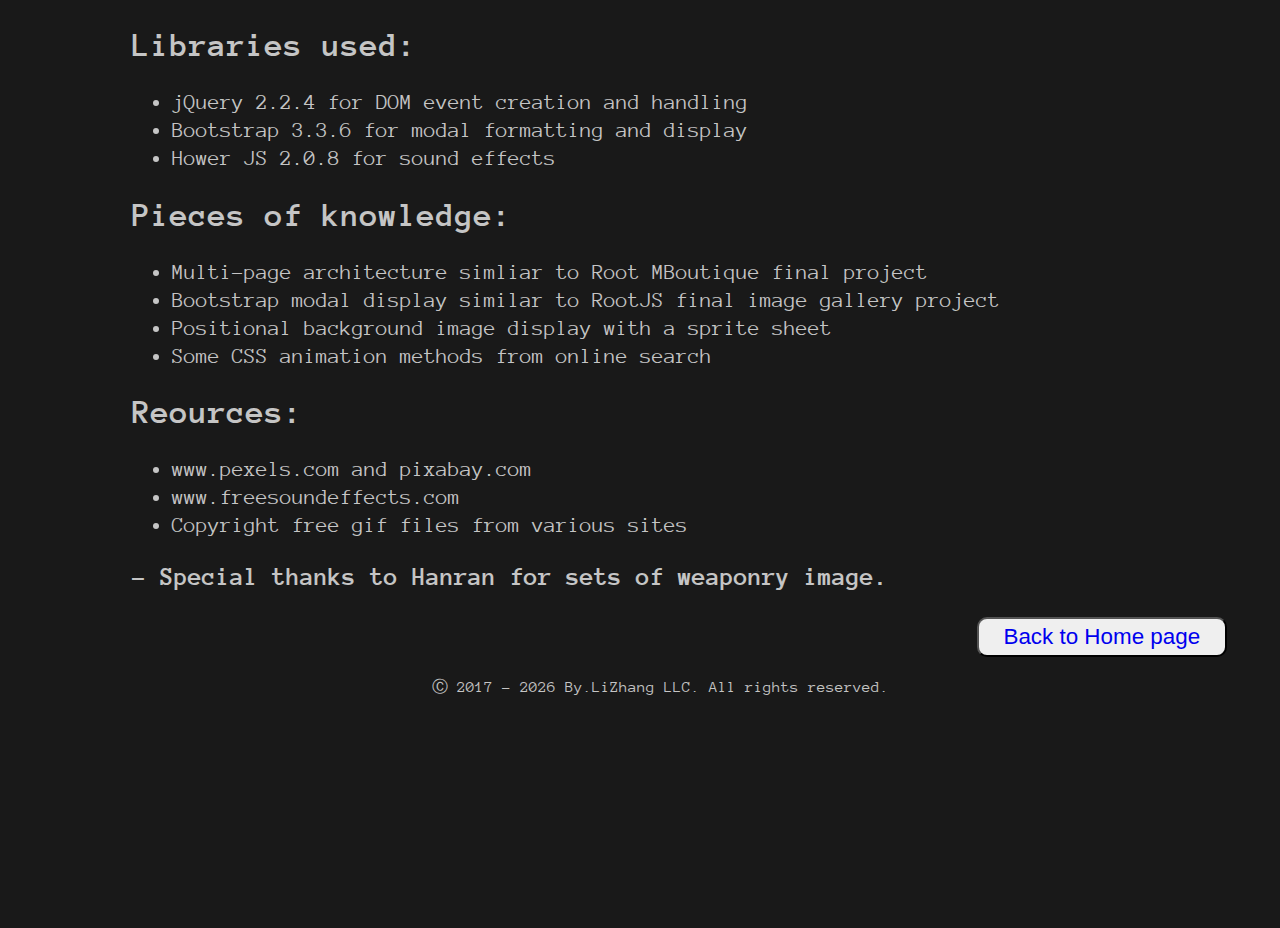
==== commit 28fc4cdb: "Merge pull request #5 from ByLiZhang/v0.4" ====
--- a/about.html
+++ b/about.html
@@ -6,28 +6,31 @@
   	<link rel="stylesheet" type="text/css" href="style.css">
 </head>
 <body>
-	<h2>Libraries used:</h2>
-	<ul>
-		<li>jQuery 2.2.4 for DOM event creation and handling</li>
-		<li>Bootstrap 3.3.6 for modal formatting and display</li>
-	</ul>
-	<h2>Pieces of knowledge used:</h2>
-	<ul>
-		<li>Multiple page architecture simliar to Root MBoutique;</li>
-		<li>Bootstrap modal display similar to RootJS final image gallery project;</li>
-		<li>Positional background image display with a Sprite sheet;</li>
-		<li>Some CSS animation.</li>
-	</ul>
-	<h2>Image sources: </h2>
-	<ul>
-		<li>https://www.pexels.com</li>
-		<li>https://pixabay.com</li>
-		<li>Copyright free gif from various sites</li>
-	</ul>
-	<h3>Special thanks to Hanran for weaponry images!</h3>
-	<button><a href="home.html">Back to Home page</a></button>
+	<section>
+		<h2>Libraries used:</h2>
+		<ul>
+			<li>jQuery 2.2.4 for DOM event creation and handling</li>
+			<li>Bootstrap 3.3.6 for modal formatting and display</li>
+			<li>Hower JS 2.0.8 for sound effects</li>
+		</ul>
+		<h2>Pieces of knowledge:</h2>
+		<ul>
+			<li>Multi-page architecture simliar to Root MBoutique final project</li>
+			<li>Bootstrap modal display similar to RootJS final image gallery project</li>
+			<li>Positional background image display with a sprite sheet</li>
+			<li>Some CSS animation methods from online search</li>
+		</ul>
+		<h2>Reources: </h2>
+		<ul>
+			<li>www.pexels.com and pixabay.com</li>
+			<li>www.freesoundeffects.com</li>
+			<li>Copyright free gif files from various sites</li>
+		</ul>
+		<h3>- Special thanks to Hanran for sets of weaponry image.</h3>
+		<button><a href="home.html">Back to Home page</a></button>
+	</section>
 	<footer>
-		<p>by.LiZhang &#9400 2017 - <script>document.write(new Date().getFullYear());</script></p>
+	    <p>&#9400 2017 - <script>document.write(new Date().getFullYear());</script> By.LiZhang LLC. All rights reserved.</p>
 	</footer>
 </body>
 </html>--- a/style.css
+++ b/style.css
@@ -13,6 +13,10 @@
   font-family: 'Anonymous Pro', monospace;  
   background-color: rgb(25,25,25);  
   height: 100vh;
+  margin-top: 3vh;
+  width: 96%;
+  min-width: 1320px;
+  margin: 0 auto;
 }
 
 #home footer, #game footer, #win footer,  #about footer{
@@ -54,7 +58,7 @@
     background-size: contain;
     background-repeat: no-repeat;
     margin-left: 100px; 
-    margin-top: 30px;
+    margin-top: 15px;
     margin-bottom: 0px;
 }
 
@@ -63,13 +67,16 @@
   margin: 0;
   position: absolute;
   left: 800px;
+  top: 300px;
   bottom: 250px;
-  height: 50px;
+  height: 250px;
   width: 250px;
-  font-size: 150%;
+  font-size: 180%;
+  text-shadow: 0px 4px 2px rgba(70, 70, 65, 1);
   color: red;
   background-color: darkgrey;
   text-align: center;
+  border-radius: 50%;
 }
 
 #home button.start:hover {  
@@ -130,10 +137,10 @@
 
 /* Animation */
 .anim-typewriter1{
-  animation: typewriter1 4.4s steps(44) 1s 1 normal both,
-             blinkTextCursor 0.8s steps(44) 9.6 normal;
+  animation: typewriter1 4.3s steps(43) 1s 1 normal both,
+             blinkTextCursor 0.8s steps(43) 9.6 normal;
   border-right: 2px solid transparent;
-  -webkit-animation-delay: 3s; 
+  -webkit-animation-delay: 2s; 
 }
 
 .anim-typewriter2{
@@ -166,7 +173,7 @@
 
 @keyframes typewriter1{
   from{width: 0;}
-  to{width: 24em;}
+  to{width: 23.4em;}
 }
 @keyframes blinkTextCursor{
   from{border-right-color: rgba(255,255,255,.75);}
@@ -185,7 +192,7 @@
 
 @keyframes typewriter4{
   from{width: 0;}
-  to{width: 8.8em;}
+  to{width: 8.6em;}
 }
 
 @keyframes typewriter5{
@@ -196,13 +203,13 @@
 /*game.html*/
 
 #game body {
-  min-width: 1400px; 
-  margin: 0 auto; 
+  min-width: 1320px; 
+  margin: 30px auto; 
 }
 
 #game .upperhalf{
   width: 80%;
-  min-width: 1350px;
+  min-width: 1320px;
   margin: 10px auto;
   box-sizing: border-box;
 }
@@ -215,7 +222,7 @@
 
 #game .weapon1, #game .weapon2, #game .gamearea {
   height: 450px;
-  width: 450px;
+  width: 400px;
   display: inline-block;
   /*border: 1px solid green;*/
   box-sizing: border-box;
@@ -224,14 +231,18 @@
   vertical-align: top;
 }
 
+#game .gamearea {
+  width: 450px;
+}
+
 #game .upperhalf img {
   width: 150px;
-  margin: 0 30px;
+  margin: 0 20px;
 }
 
 #game #numbers {
     /*border: 1px solid blue;*/
-    width: 1350px;
+    width: 1310px;
     height: 150px;
     vertical-align: top;
     margin: 0 auto;
@@ -246,7 +257,6 @@
 
 #numbers > .rowleft {
   width: 615px;
-  margin-left: 35px;
 }
 
 #numbers .rowleft button, #numbers .rowright button {
@@ -351,53 +361,53 @@
 }
 
 #game #numbers .frame.f1 {
-  left: 70px;
-  top: 15px;
+  left: 35px;
+  top: 30px;
 }
 
 #game #numbers .frame.f2 {
-  left: 290px;
-  top: 15px;
+  left: 235px;
+  top: 30px;
 }
 
 #game #numbers .frame.f3 {
-  left: 70px;
-  top: 165px;
+  left: 35px;
+  top: 183px;
 }
 
 #game #numbers .frame.f4 {
-  left: 290px;
-  top: 165px;
+  left: 235px;
+  top: 183px;
 }
 
 #game #numbers .frame.f5 {
-  left: 70px;
-  top: 315px;
+  left: 35px;
+  top: 330px;
 }
 
 #game #numbers .frame.f6 {
-  left: 975px;
-  top: 15px;
+  left: 887px;
+  top: 30px;
 }
 
 #game #numbers .frame.f7 {
-  left: 1185px;
-  top: 15px;
+  left: 1082px;
+  top: 30px;
 }
 
 #game #numbers .frame.f8 {
-  left: 975px;
-  top: 165px;
+  left: 887px;
+  top: 183px;
 }
 
 #game #numbers .frame.f9 {
-  left: 1185px;
-  top: 165px;
+  left: 1082px;
+  top: 183px;
 }
 
 #game #numbers .frame.f10 {
- left: 975px;
-  top: 315px;
+ left: 887px;
+  top: 330px;
 }
 
 /*modal*/
@@ -406,18 +416,13 @@
 }
 
 #game .modal-body > img{
-  max-height: 100%;
   height: 380px;
-  margin: auto;
+  margin: 0 auto;
 }
 
 .modal-dialog{
   width: 100%;
 }
-
-/*#game .modal-header {
-  padding: 20px auto;
-}*/
 
 #game .modal-header .modal-title {
   color: #fff;
@@ -432,7 +437,7 @@
 #win body {
   min-width: 1000px;
   width: 90%;
-  margin: 20px auto;
+  margin: 10px auto;
 }
 
 #win body>p {
@@ -445,7 +450,7 @@
 #win .reward {
   background-image: url(img/chest.png);
   width: 900px;
-  height: 650px;
+  height: 550px;
   margin: 10px auto;
   background-repeat: no-repeat;
   background-size: contain;
@@ -470,12 +475,16 @@
   top: 500px;
 }
 
+#win button {
+  border-radius: 10px;
+}
+
 #win button a:hover{
   text-decoration: none;
 }
 
 /*about page*/
-#about body {
+#about body section {
   width: 80%;
   min-width: 800px;
   margin: 20px auto;
@@ -498,6 +507,7 @@
   color: #fff;
   position: relative;
   left: 80%;
+  border-radius: 10px;
 }
 
 #about button:hover {
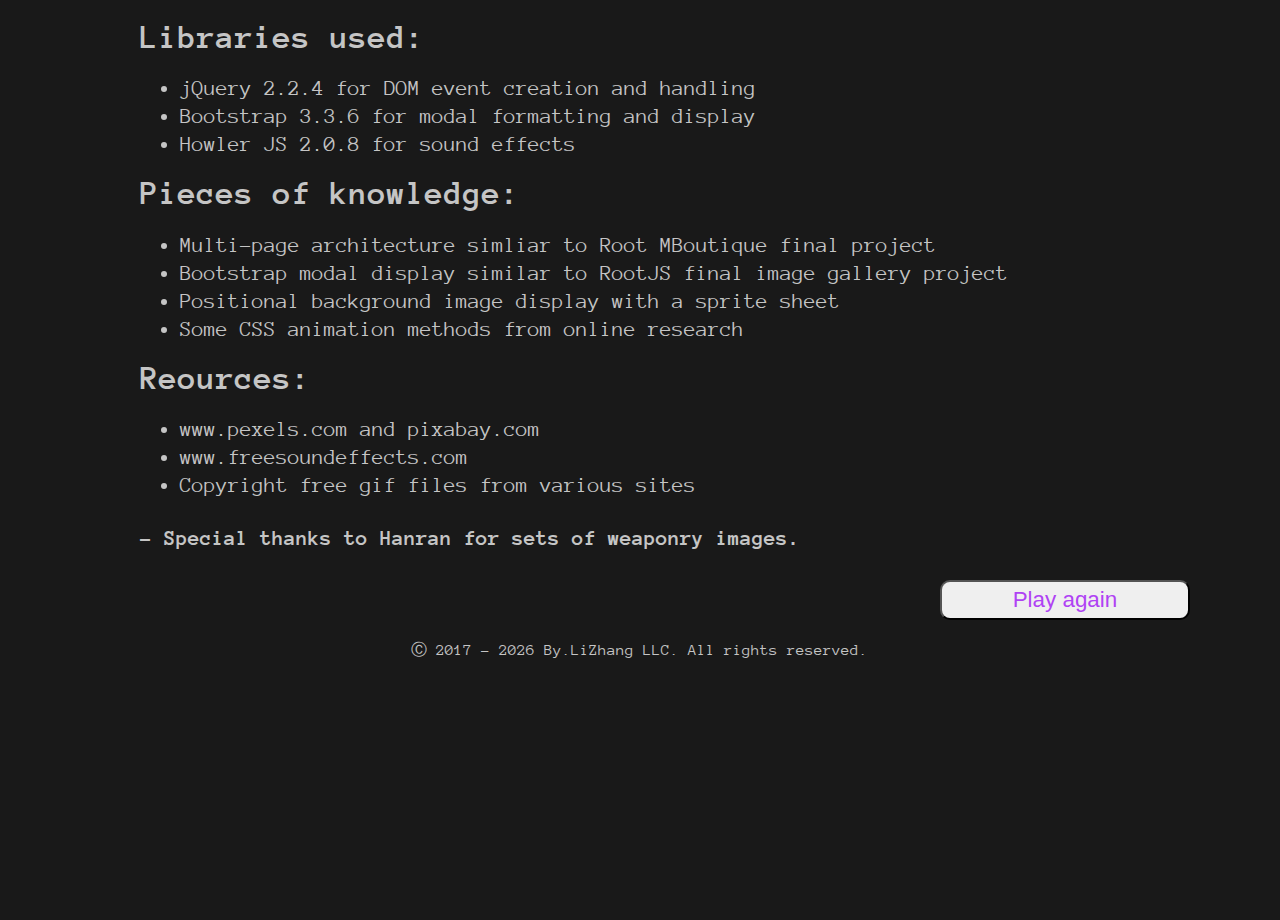
==== commit e3df2dde: "Merge pull request #6 from ByLiZhang/v0.45" ====
--- a/about.html
+++ b/about.html
@@ -3,7 +3,12 @@
 <head>
 	<meta charset="UTF-8">
 	<title>About the guess game</title>
-  	<link rel="stylesheet" type="text/css" href="style.css">
+  	<link rel="stylesheet" type="text/css" href="css/style.css">
+  	<script>
+		function home() {
+	      document.location.href = 'home.html';
+	    }
+	</script>
 </head>
 <body>
 	<section>
@@ -11,14 +16,14 @@
 		<ul>
 			<li>jQuery 2.2.4 for DOM event creation and handling</li>
 			<li>Bootstrap 3.3.6 for modal formatting and display</li>
-			<li>Hower JS 2.0.8 for sound effects</li>
+			<li>Howler JS 2.0.8 for sound effects</li>
 		</ul>
 		<h2>Pieces of knowledge:</h2>
 		<ul>
 			<li>Multi-page architecture simliar to Root MBoutique final project</li>
 			<li>Bootstrap modal display similar to RootJS final image gallery project</li>
 			<li>Positional background image display with a sprite sheet</li>
-			<li>Some CSS animation methods from online search</li>
+			<li>Some CSS animation methods from online research</li>
 		</ul>
 		<h2>Reources: </h2>
 		<ul>
@@ -26,8 +31,8 @@
 			<li>www.freesoundeffects.com</li>
 			<li>Copyright free gif files from various sites</li>
 		</ul>
-		<h3>- Special thanks to Hanran for sets of weaponry image.</h3>
-		<button><a href="home.html">Back to Home page</a></button>
+		<h4>- Special thanks to Hanran for sets of weaponry images.</h4>
+		<button title="Back to Home page" onclick="home()">Play again</button>
 	</section>
 	<footer>
 	    <p>&#9400 2017 - <script>document.write(new Date().getFullYear());</script> By.LiZhang LLC. All rights reserved.</p>
--- a/css/style.css
+++ b/css/style.css
@@ -0,0 +1,523 @@
+
+ /* Google Fonts */
+@import url(https://fonts.googleapis.com/css?family=Anonymous+Pro);
+
+/* Global */
+#home *, #game *, #win * {
+  margin: 0;
+  padding: 0;
+}
+
+#home body, #game body, #win body, #about body{
+  color: rgba(255,255,255,.75);
+  font-family: 'Anonymous Pro', monospace;  
+  background-color: rgb(25,25,25);  
+  height: 100vh;
+  margin-top: 3vh;
+  width: 96%;
+  max-width: 1320px;
+  margin: 0 auto;
+}
+
+#home .container, #game .container, #win .container{
+  width: 1320px;
+  position: relative;
+}
+
+#home footer, #game footer, #win footer,  #about footer{
+  width: 500px;
+  height: 30px;
+  margin: 0 auto;
+  text-align: center;
+}
+
+/*home page*/
+
+#home #container {
+  width: 95%;
+  margin: 10px auto;
+  position: relative;
+}
+
+#home .gamearea, #game .gamearea {
+  background-position: 0% 0%;
+  width: 650px;
+  height: 450px;
+  margin-left: 20px;
+  margin-bottom: 20px;
+  display: inline-block;
+  box-sizing: border-box;
+}
+
+#home div.typewriter p {
+  margin: 0 auto;
+  margin-top: 10px;
+}
+
+/*#home body {
+  margin-top: 10px;
+}*/
+
+#home body .gamearea {
+    background: url(../img/pirates.jpg);
+    background-size: contain;
+    background-repeat: no-repeat;
+    margin-left: 100px; 
+    margin-top: 15px;
+    margin-bottom: 0px;
+}
+
+#home button.start {
+  display: inline-block;
+  margin: 0;
+  position: absolute;
+  left: 800px;
+  top: 300px;
+  bottom: 250px;
+  height: 250px;
+  width: 250px;
+  font-size: 180%;
+  text-shadow: 0px 4px 2px rgba(70, 70, 65, 1);
+  color: red;
+  background-color: darkgrey;
+  text-align: center;
+  border-radius: 50%;
+}
+
+#home button.start:hover {  
+   opacity: 1;   
+   background-color: rgb(5,190,30);
+   /*Reflection*/
+  -webkit-box-reflect: below 0px -webkit-gradient(linear, left top, left bottom, from(transparent), color-stop(.7, transparent), to(rgba(0,0,0,0.4)));
+ 
+   /*Glow*/
+  -webkit-box-shadow: 0px 0px 100px rgba(5,173,30,0.9);
+  -moz-box-shadow: 0px 0px 100px rgba(5,173,30,0.9);
+  box-shadow: 0px 0px 50px rgba(5,173,30,0.9);
+} 
+
+
+#home .start > a {
+  text-decoration: none;
+}
+
+.line-1, .line-2, .line-3{ 
+    width: 24em;
+    margin: 10px auto;
+    border-right: 2px solid rgba(255,255,255,.75);
+    font-size: 200%;
+    color: #1ec503;
+    text-align: left;
+    white-space: nowrap;
+    overflow: hidden;
+}
+
+.line-4{
+    width: 24em;
+    margin: 20px auto;
+    margin-bottom: 10px;
+    border-right: 2px solid rgba(255,255,255,.75);
+    font-size: 350%;
+    color: red;
+    font-weight: bold;
+    text-align: center;
+    white-space: nowrap;
+    overflow: hidden;
+    text-shadow: 1px 1px darkgrey;
+}
+
+.line-5{
+    position: absolute;
+    top: 180px;  
+    left: 750px;
+    width: 10em;
+    /*margin: 0 auto;*/
+    border-right: 2px solid rgba(255,255,255,.75);
+    font-size: 100%;
+    color: cyan;
+    /*text-align: right;*/
+    white-space: nowrap;
+    overflow: hidden;
+}
+
+/* Animation */
+.anim-typewriter1{
+  animation: typewriter1 4.3s steps(43) 1s 1 normal both,
+             blinkTextCursor 0.8s steps(43) 9.6 normal;
+  border-right: 2px solid transparent;
+  -webkit-animation-delay: 2s; 
+}
+
+.anim-typewriter2{
+  animation: typewriter2 2.7s steps(27) 1s 1 normal both,
+             blinkTextCursor 0.8s steps(27) 5.7 normal;
+  border-right: 2px solid transparent;
+  -webkit-animation-delay: 11.2s; 
+}
+
+.anim-typewriter3{
+  animation: typewriter3 5.4s steps(54) 1s 1 normal both,
+             blinkTextCursor 0.8s steps(54) 9.7 normal;
+  border-right: 2px solid transparent;
+  -webkit-animation-delay: 16.3s; 
+}
+
+.anim-typewriter4{
+  animation: typewriter4 2s steps(13) 1s 1 normal both,
+             blinkTextCursor 1s steps(13) 5 normal;
+  border-right: 2px solid transparent;
+  -webkit-animation-delay: 25s; 
+}
+
+.anim-typewriter5{
+  animation: typewriter5 2s steps(22) 1s 1 normal both,
+             blinkTextCursor 1s steps(22) 20 normal;
+  border-right: 2px solid transparent;
+  -webkit-animation-delay: 30.5s; 
+}
+
+@keyframes typewriter1{
+  from{width: 0;}
+  to{width: 23.4em;}
+}
+@keyframes blinkTextCursor{
+  from{border-right-color: rgba(255,255,255,.75);}
+  to{border-right-color: transparent;}
+}
+
+@keyframes typewriter2{
+  from{width: 0;}
+  to{width: 14.8em;}
+}
+
+@keyframes typewriter3{
+  from{width: 0;}
+  to{width: 29.5em;}
+}
+
+@keyframes typewriter4{
+  from{width: 0;}
+  to{width: 8.6em;}
+}
+
+@keyframes typewriter5{
+  from{width: 0;}
+  to{width: 17.5em;}
+}
+
+/*game.html*/
+
+#game body {
+  min-width: 1320px; 
+  margin: 30px auto; 
+}
+
+#game .upperhalf{
+  width: 80%;
+  min-width: 1320px;
+  margin: 10px auto;
+  box-sizing: border-box;
+}
+
+#game .gamearea {
+  background: url(../img/gatekeeper.jpg);
+  background-size: cover;
+  background-repeat: no-repeat;
+}
+
+#game .weapon1, #game .weapon2, #game .gamearea {
+  height: 450px;
+  width: 400px;
+  display: inline-block;
+  /*border: 1px solid green;*/
+  box-sizing: border-box;
+  margin: 0;
+  position: relative;
+  vertical-align: top;
+}
+
+#game .gamearea {
+  width: 450px;
+}
+
+#game .upperhalf img {
+  width: 150px;
+  margin: 0 20px;
+}
+
+#game #numbers {
+    /*border: 1px solid blue;*/
+    width: 1310px;
+    height: 150px;
+    vertical-align: top;
+    margin: 0 auto;
+    box-sizing: border-box;
+    position: relative;
+}
+
+#numbers > div {
+  width: 680px;
+  margin: 30px 0;
+  display: inline-block;
+}
+
+#numbers > .rowleft {
+  width: 615px;
+  /*position: relative;*/
+}
+
+#numbers .rowleft button, #numbers .rowright button {
+  height: 95px;
+  width: 120px;
+  display: inline-block;
+  color: red;
+  margin: 0;
+  border-width: 0;
+  font-size: 0;
+  background: url(../img/roman.jpg);
+  background-size: 700px;
+
+  opacity: 0.8;
+  /*Transition*/
+  -webkit-transition: all 0.5s ease;
+  -moz-transition: all 0.5s ease;
+  -o-transition: all 0.5s ease;  
+  /*Reflection*/
+  /*-webkit-box-reflect: below 0px -webkit-gradient(linear, left top, left bottom, from(transparent), color-stop(.7, transparent), to(rgba(0,0,0,0.1)));*/
+}
+
+/*#game #numbers button:nth-of-type(1){
+  margin-left: 10px;
+}
+*/
+#game #numbers .one {
+  background-position-x: 660px;
+  background-position-y: 18.4%;
+}
+
+#game #numbers .two {
+  background-position-x: 560px;
+  background-position-y: 18.4%;
+}
+
+#game #numbers .three {
+  background-position-x: 445px;
+  background-position-y: 18.4%;
+}
+
+#game #numbers .four {
+  background-position-x: 300px;
+  background-position-y: 18.4%;
+}
+
+
+#game #numbers .five {
+  background-position-x: 155px;
+  background-position-y: 18.4%;
+}
+
+#game #numbers .six {
+  background-position-x: 658px;
+  background-position-y: 76%;
+  width: 135px;
+}
+
+#game #numbers .seven {
+  background-position-x: 500px;
+  background-position-y: 76%;
+  width: 140px;
+}
+
+#game #numbers .eight {
+  background-position-x: 330px;
+  background-position-y: 76%;
+  width: 145px;
+}
+
+#game #numbers .nine {
+  background-position-x: 158px;
+  background-position-y: 76%;
+  width: 112px;
+}
+
+#game #numbers .ten {
+  background-position-x: 123px;
+  background-position-y: 76%;
+  width: 100px;
+}
+
+#game #numbers div.wrapper {
+  display: inline;
+}
+
+#game #numbers .wrapper:hover button, #game #numbers .wrapper:hover .frame {  
+   opacity: 1;   
+   /*Reflection*/
+  /*-webkit-box-reflect: below 0px -webkit-gradient(linear, left top, left bottom, from(transparent), color-stop(.7, transparent), to(rgba(0,0,0,0.4)));*/
+ 
+   /*Glow*/
+  -webkit-box-shadow: 0px 0px 120px rgba(198,0,0,0.9);
+  -moz-box-shadow: 0px 0px 120px rgba(198,0,0,0.9);
+  box-shadow: 0px 0px 120px rgba(198,0,0,0.9);
+} 
+
+#game #numbers .frame {
+  width: 120px;
+  height: 150px;
+  position: absolute;
+}
+
+#game #numbers .frame.f1 {
+  left: 30px;
+  bottom: 460px;
+}
+
+#game #numbers .frame.f2 {
+  left: 228px;
+  bottom: 460px;
+}
+
+#game #numbers .frame.f3 {
+  left: 30px;
+  bottom: 308px;
+}
+
+#game #numbers .frame.f4 {
+  left: 228px;
+  bottom: 308px;
+}
+
+#game #numbers .frame.f5 {
+  left: 30px;
+  bottom: 156px;
+}
+
+#game #numbers .frame.f6 {
+  left: 882px;
+  bottom: 460px;
+}
+
+#game #numbers .frame.f7 {
+  left: 1075px;
+  bottom: 460px;
+}
+
+#game #numbers .frame.f8 {
+  left: 882px;
+  bottom: 308px;
+}
+
+#game #numbers .frame.f9 {
+  left: 1075px;
+  bottom: 308px;
+}
+
+#game #numbers .frame.f10 {
+ left: 882px;
+  bottom: 156px;
+}
+
+/*modal*/
+#galleryModal{
+  height: 100vh;
+}
+
+#game .modal-body > img{
+  height: 380px;
+  margin: 0 auto;
+}
+
+.modal-dialog{
+  width: 100%;
+}
+
+#game .modal-header .modal-title {
+  color: #fff;
+  font-size: 2.5em;
+  text-align: center;
+  height: 100px;
+  box-sizing: border-box;
+  padding-top: 5px;
+}
+
+/*win.html*/
+#win body {
+  min-width: 1000px;
+  width: 90%;
+  margin: 10px auto;
+}
+
+#win body #container .win_message {
+  width: 80%
+  margin: 10px auto;
+  text-align: center;
+  font-size: 350%
+}
+
+#win .reward {
+  background-image: url(../img/chest.png);
+  width: 900px;
+  height: 550px;
+  margin: 10px auto;
+  background-repeat: no-repeat;
+  background-size: contain;
+  background-position: center;
+}
+
+#win .replay, #win .about {
+  height: 60px;
+  width: 200px;
+  font-size: 200%;
+  background-color: darkgrey;
+  position: relative; 
+}
+
+#win .replay {
+  bottom: 180px;
+  left: 980px;
+}
+
+#win .about {
+  bottom:  80px;
+  left: 772px;
+}
+
+#win button {
+  border-radius: 10px;
+  color: rgb(118,41,165);
+}
+
+/*about page*/
+#about body section {
+  width: 80%;
+  min-width: 1000px;
+  margin: 20px auto;
+  font-size: 1.4em;
+}
+
+#about ul {
+  margin-bottom: 20px;
+}
+
+#about li {
+  margin-bottom: 5px;
+}
+
+#about button {
+  display: inline-block;
+  height: 40px;
+  width: 250px;
+  font-size: 100%;
+  color: rgb(176,66,244);
+  position: relative;
+  left: 80%;
+  border-radius: 10px;
+}
+
+#win button:hover, #about button:hover {
+  background-color: #6e8ff4;
+}
+
+#about h2 {
+  margin: 15px auto;
+}
